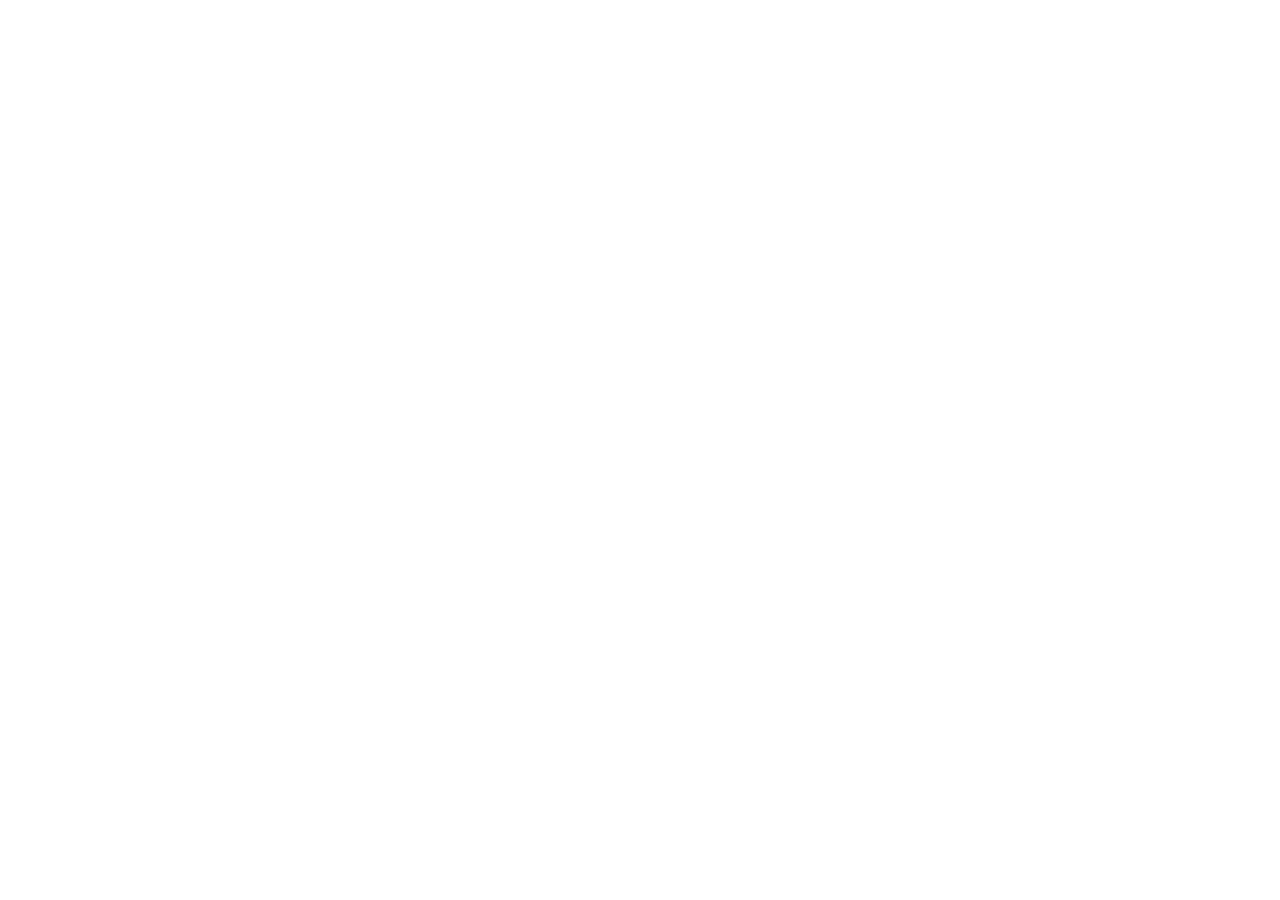
==== ar/index.html @ a5f24900 "ar index" ====
<!DOCTYPE html>
<meta name="viewport" content="width=device-width, user-scalable=no, minimum-scale=1.0, maximum-scale=1.0">
<!-- three.js library -->
<script src='three.min.js'></script>
<!-- ar.js -->
<script src="ar.js"></script>

<body style='margin : 0px; overflow: hidden; font-family: Monospace;'><div style='position: absolute; top: 10px; width:100%; text-align: center; z-index: 1;'>

</div><script>
	//////////////////////////////////////////////////////////////////////////////////
	//		Init
	//////////////////////////////////////////////////////////////////////////////////

	// init renderer
	var renderer	= new THREE.WebGLRenderer({
		antialias: true,
		alpha: true
	});
	renderer.setClearColor(new THREE.Color('lightgrey'), 0)
	renderer.setSize( 640, 480 );
	renderer.domElement.style.position = 'absolute'
	renderer.domElement.style.top = '0px'
	renderer.domElement.style.left = '0px'
	document.body.appendChild( renderer.domElement );

	// array of functions for the rendering loop
	var onRenderFcts= [];

	// init scene and camera
	var scene	= new THREE.Scene();
		
	//////////////////////////////////////////////////////////////////////////////////
	//		Initialize a basic camera
	//////////////////////////////////////////////////////////////////////////////////

	// Create a camera
	var camera = new THREE.Camera();
	scene.add(camera);

	////////////////////////////////////////////////////////////////////////////////
	//          handle arToolkitSource
	////////////////////////////////////////////////////////////////////////////////

	var arToolkitSource = new THREEx.ArToolkitSource({
		// to read from the webcam 
		sourceType : 'webcam',
		
		// // to read from an image
		// sourceType : 'image',
		// sourceUrl : THREEx.ArToolkitContext.baseURL + '../data/images/img.jpg',		

		// to read from a video
		// sourceType : 'video',
		// sourceUrl : THREEx.ArToolkitContext.baseURL + '../data/videos/headtracking.mp4',		
	})

	arToolkitSource.init(function onReady(){
		onResize()
	})
	
	// handle resize
	window.addEventListener('resize', function(){
		onResize()
	})
	function onResize(){
		arToolkitSource.onResize()	
		arToolkitSource.copySizeTo(renderer.domElement)	
		if( arToolkitContext.arController !== null ){
			arToolkitSource.copySizeTo(arToolkitContext.arController.canvas)	
		}	
	}
	////////////////////////////////////////////////////////////////////////////////
	//          initialize arToolkitContext
	////////////////////////////////////////////////////////////////////////////////
	

	// create atToolkitContext
	var arToolkitContext = new THREEx.ArToolkitContext({
		cameraParametersUrl:  'camera_para.dat',
		detectionMode: 'mono',
	})
	// initialize it
	arToolkitContext.init(function onCompleted(){
		// copy projection matrix to camera
		camera.projectionMatrix.copy( arToolkitContext.getProjectionMatrix() );
	})

	// update artoolkit on every frame
	onRenderFcts.push(function(){
		if( arToolkitSource.ready === false )	return

		arToolkitContext.update( arToolkitSource.domElement )
		
		// update scene.visible if the marker is seen
		scene.visible = camera.visible
	})
		
	////////////////////////////////////////////////////////////////////////////////
	//          Create a ArMarkerControls
	////////////////////////////////////////////////////////////////////////////////
	
	// init controls for camera
	var markerControls = new THREEx.ArMarkerControls(arToolkitContext, camera, {
		type : 'pattern',
		patternUrl :  'patt.vz7772',
		// patternUrl : THREEx.ArToolkitContext.baseURL + '../data/data/patt.kanji',
		// as we controls the camera, set changeMatrixMode: 'cameraTransformMatrix'
		changeMatrixMode: 'cameraTransformMatrix'
	})
	// as we do changeMatrixMode: 'cameraTransformMatrix', start with invisible scene
	scene.visible = false

	//////////////////////////////////////////////////////////////////////////////////
	//		add an object in the scene
	//////////////////////////////////////////////////////////////////////////////////

	// add a torus knot	
	var geometry	= new THREE.CubeGeometry(1,1,1);
	var material	= new THREE.MeshNormalMaterial({
		transparent : true,
		opacity: 0.5,
		side: THREE.DoubleSide
	}); 
	var mesh	= new THREE.Mesh( geometry, material );
	mesh.position.y	= geometry.parameters.height/2
	scene.add( mesh );
	
	var geometry	= new THREE.TorusKnotGeometry(0.3,0.1,64,16);
	var material	= new THREE.MeshNormalMaterial(); 
	var mesh	= new THREE.Mesh( geometry, material );
	mesh.position.y	= 0.5
	scene.add( mesh );
	
	onRenderFcts.push(function(delta){
		mesh.rotation.x += Math.PI*delta
	})

	//////////////////////////////////////////////////////////////////////////////////
	//		render the whole thing on the page
	//////////////////////////////////////////////////////////////////////////////////

	// render the scene
	onRenderFcts.push(function(){
		renderer.render( scene, camera );
	})

	// run the rendering loop
	var lastTimeMsec= null
	requestAnimationFrame(function animate(nowMsec){
		// keep looping
		requestAnimationFrame( animate );
		// measure time
		lastTimeMsec	= lastTimeMsec || nowMsec-1000/60
		var deltaMsec	= Math.min(200, nowMsec - lastTimeMsec)
		lastTimeMsec	= nowMsec
		// call each update function
		onRenderFcts.forEach(function(onRenderFct){
			onRenderFct(deltaMsec/1000, nowMsec/1000)
		})
	})
</script></body>
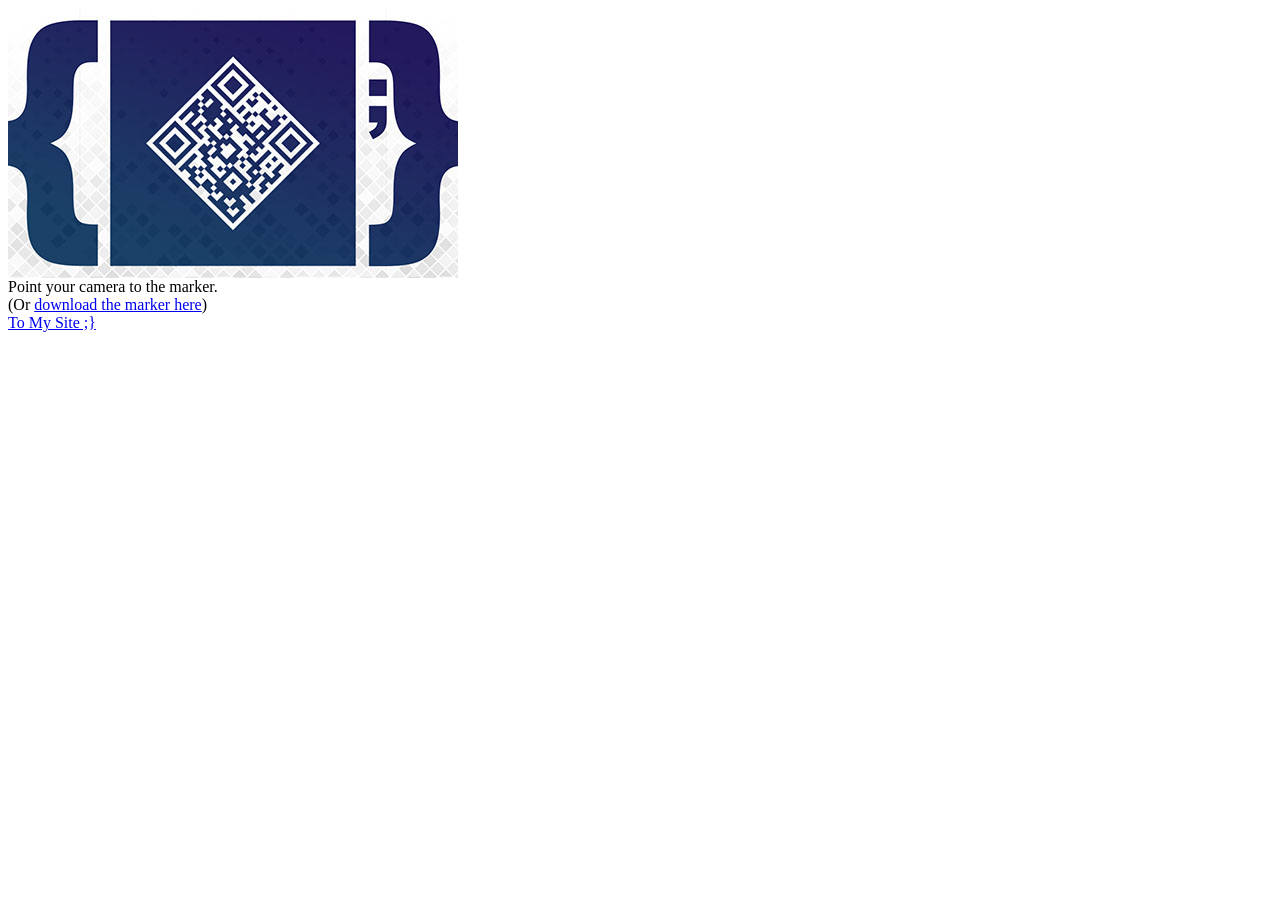
==== commit 065c33b1: "v1" ====
--- a/ar/index.html
+++ b/ar/index.html
@@ -1,162 +1,33 @@
-<!DOCTYPE html>
-<meta name="viewport" content="width=device-width, user-scalable=no, minimum-scale=1.0, maximum-scale=1.0">
+<html>
+<head>
+<meta name='viewport' content='width=device-width, initial-scale=1, maximum-scale=1, minimum-scale=1, user-scalable=no' />
+<meta name="viewport" content="width=device-width" />
+<link rel='icon' type='image/png' href='./img/favicon.png' />
 <!-- three.js library -->
-<script src='three.min.js'></script>
-<!-- ar.js -->
-<script src="ar.js"></script>
+<script src='js/three.min.js'></script>
+<script src="js/libs/inflate.min.js"></script>
+<script src="js/loaders/FBXLoader.js"></script>
+<script src="js/ar.js"></script>
+<script src="jquery.min.js"></script>
+<link rel="stylesheet" href="style.css">
+<title>Sunny Chow's AR TRASH</title>
 
-<body style='margin : 0px; overflow: hidden; font-family: Monospace;'><div style='position: absolute; top: 10px; width:100%; text-align: center; z-index: 1;'>
 
-</div><script>
-	//////////////////////////////////////////////////////////////////////////////////
-	//		Init
-	//////////////////////////////////////////////////////////////////////////////////
+</head>
+<body  ondragstart="return false;" ondrop="return false;">
+    <div id="marker_hint" >
+        <img src="./img/namecard.jpg" ><br/>
+       Point your camera to the marker.<br/>
+       (Or <a href="./AR_namecard.pdf">download the marker here</a>)
+    </div>
+    <div  id="tap_hint" style="display:none">
+        <img  src="./img/tap_icon.png" >
+    </div>
+    <a id="site_button" href="http://sunnychowthedude.com/">
+        To My Site ;}
+    </a>
+	<script src="js/core.js"></script>
 
-	// init renderer
-	var renderer	= new THREE.WebGLRenderer({
-		antialias: true,
-		alpha: true
-	});
-	renderer.setClearColor(new THREE.Color('lightgrey'), 0)
-	renderer.setSize( 640, 480 );
-	renderer.domElement.style.position = 'absolute'
-	renderer.domElement.style.top = '0px'
-	renderer.domElement.style.left = '0px'
-	document.body.appendChild( renderer.domElement );
+</body>
 
-	// array of functions for the rendering loop
-	var onRenderFcts= [];
-
-	// init scene and camera
-	var scene	= new THREE.Scene();
-		
-	//////////////////////////////////////////////////////////////////////////////////
-	//		Initialize a basic camera
-	//////////////////////////////////////////////////////////////////////////////////
-
-	// Create a camera
-	var camera = new THREE.Camera();
-	scene.add(camera);
-
-	////////////////////////////////////////////////////////////////////////////////
-	//          handle arToolkitSource
-	////////////////////////////////////////////////////////////////////////////////
-
-	var arToolkitSource = new THREEx.ArToolkitSource({
-		// to read from the webcam 
-		sourceType : 'webcam',
-		
-		// // to read from an image
-		// sourceType : 'image',
-		// sourceUrl : THREEx.ArToolkitContext.baseURL + '../data/images/img.jpg',		
-
-		// to read from a video
-		// sourceType : 'video',
-		// sourceUrl : THREEx.ArToolkitContext.baseURL + '../data/videos/headtracking.mp4',		
-	})
-
-	arToolkitSource.init(function onReady(){
-		onResize()
-	})
-	
-	// handle resize
-	window.addEventListener('resize', function(){
-		onResize()
-	})
-	function onResize(){
-		arToolkitSource.onResize()	
-		arToolkitSource.copySizeTo(renderer.domElement)	
-		if( arToolkitContext.arController !== null ){
-			arToolkitSource.copySizeTo(arToolkitContext.arController.canvas)	
-		}	
-	}
-	////////////////////////////////////////////////////////////////////////////////
-	//          initialize arToolkitContext
-	////////////////////////////////////////////////////////////////////////////////
-	
-
-	// create atToolkitContext
-	var arToolkitContext = new THREEx.ArToolkitContext({
-		cameraParametersUrl:  'camera_para.dat',
-		detectionMode: 'mono',
-	})
-	// initialize it
-	arToolkitContext.init(function onCompleted(){
-		// copy projection matrix to camera
-		camera.projectionMatrix.copy( arToolkitContext.getProjectionMatrix() );
-	})
-
-	// update artoolkit on every frame
-	onRenderFcts.push(function(){
-		if( arToolkitSource.ready === false )	return
-
-		arToolkitContext.update( arToolkitSource.domElement )
-		
-		// update scene.visible if the marker is seen
-		scene.visible = camera.visible
-	})
-		
-	////////////////////////////////////////////////////////////////////////////////
-	//          Create a ArMarkerControls
-	////////////////////////////////////////////////////////////////////////////////
-	
-	// init controls for camera
-	var markerControls = new THREEx.ArMarkerControls(arToolkitContext, camera, {
-		type : 'pattern',
-		patternUrl :  'patt.vz7772',
-		// patternUrl : THREEx.ArToolkitContext.baseURL + '../data/data/patt.kanji',
-		// as we controls the camera, set changeMatrixMode: 'cameraTransformMatrix'
-		changeMatrixMode: 'cameraTransformMatrix'
-	})
-	// as we do changeMatrixMode: 'cameraTransformMatrix', start with invisible scene
-	scene.visible = false
-
-	//////////////////////////////////////////////////////////////////////////////////
-	//		add an object in the scene
-	//////////////////////////////////////////////////////////////////////////////////
-
-	// add a torus knot	
-	var geometry	= new THREE.CubeGeometry(1,1,1);
-	var material	= new THREE.MeshNormalMaterial({
-		transparent : true,
-		opacity: 0.5,
-		side: THREE.DoubleSide
-	}); 
-	var mesh	= new THREE.Mesh( geometry, material );
-	mesh.position.y	= geometry.parameters.height/2
-	scene.add( mesh );
-	
-	var geometry	= new THREE.TorusKnotGeometry(0.3,0.1,64,16);
-	var material	= new THREE.MeshNormalMaterial(); 
-	var mesh	= new THREE.Mesh( geometry, material );
-	mesh.position.y	= 0.5
-	scene.add( mesh );
-	
-	onRenderFcts.push(function(delta){
-		mesh.rotation.x += Math.PI*delta
-	})
-
-	//////////////////////////////////////////////////////////////////////////////////
-	//		render the whole thing on the page
-	//////////////////////////////////////////////////////////////////////////////////
-
-	// render the scene
-	onRenderFcts.push(function(){
-		renderer.render( scene, camera );
-	})
-
-	// run the rendering loop
-	var lastTimeMsec= null
-	requestAnimationFrame(function animate(nowMsec){
-		// keep looping
-		requestAnimationFrame( animate );
-		// measure time
-		lastTimeMsec	= lastTimeMsec || nowMsec-1000/60
-		var deltaMsec	= Math.min(200, nowMsec - lastTimeMsec)
-		lastTimeMsec	= nowMsec
-		// call each update function
-		onRenderFcts.forEach(function(onRenderFct){
-			onRenderFct(deltaMsec/1000, nowMsec/1000)
-		})
-	})
-</script></body>
+</html>
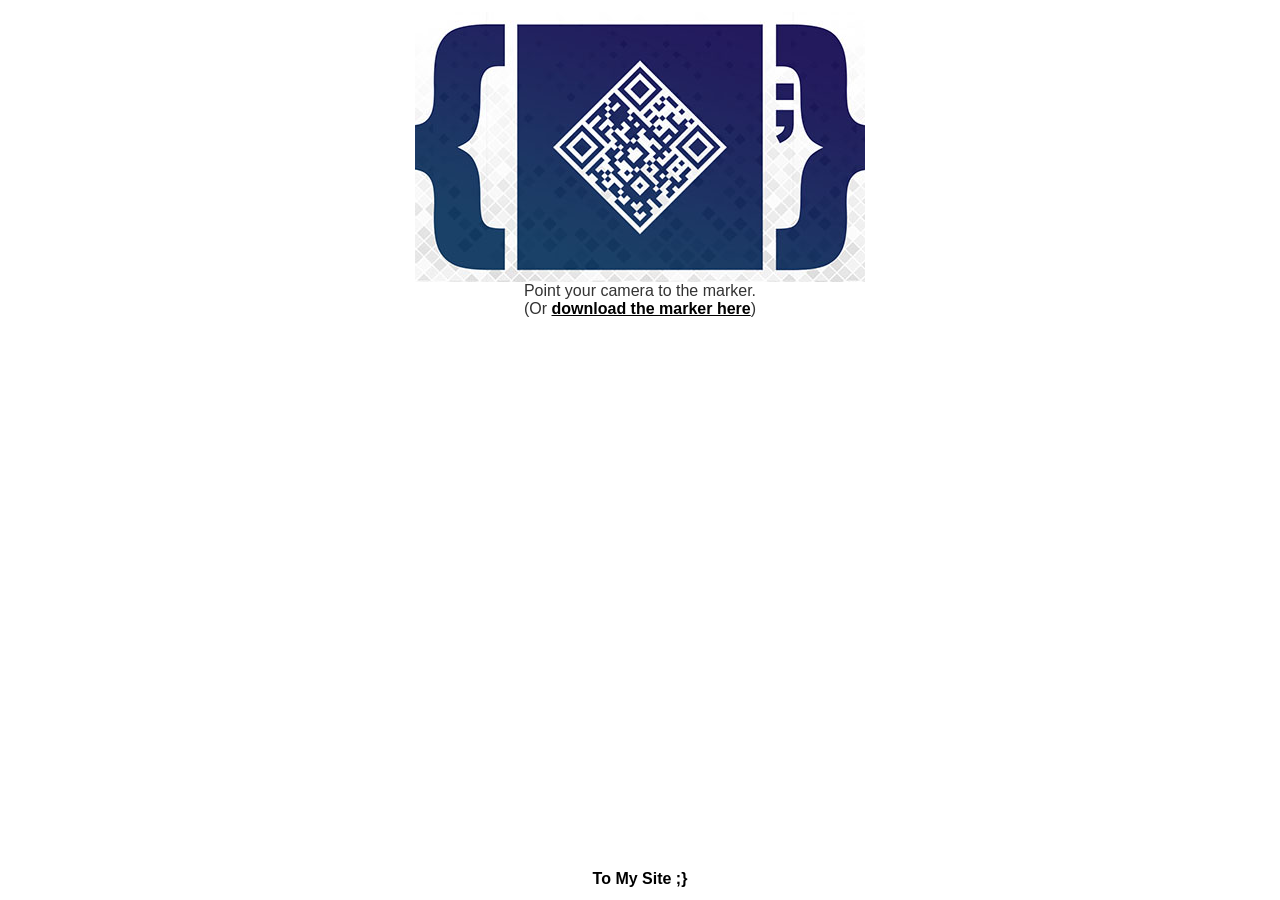
==== commit efcfe637: "forgot css, link fix" ====
--- a/ar/index.html
+++ b/ar/index.html
@@ -8,7 +8,7 @@
 <script src="js/libs/inflate.min.js"></script>
 <script src="js/loaders/FBXLoader.js"></script>
 <script src="js/ar.js"></script>
-<script src="jquery.min.js"></script>
+<script src="js/jquery.min.js"></script>
 <link rel="stylesheet" href="style.css">
 <title>Sunny Chow's AR TRASH</title>
 
--- a/ar/style.css
+++ b/ar/style.css
@@ -0,0 +1,95 @@
+body {
+    -webkit-user-select: none;
+    -khtml-user-select: none;
+    -moz-user-select: none;
+    -o-user-select: none;
+    user-select: none;
+    overflow:hidden;
+    margin : 0px;
+    position:fixed;
+    font-family: Sans-serif;
+    width:100%;
+    height:100%;
+ }
+    
+#marker_hint{
+    background-color: rgba(255, 255, 255, 0.7);;
+    width:100vw;
+    padding-top:12px;padding-bottom:12px;
+    position: absolute;
+     text-align: center;
+      z-index: 2;
+      color:#333
+}    
+    
+#marker_hint a{
+  
+    color:#000; font-weight: bold;
+}
+#marker_hint img{
+    max-width:50%;
+    max-height:30%;
+ }
+ #site_button{
+     background-color: rgba(255, 255, 255, 0.7);
+     width:100vw;
+     padding-top:12px;padding-bottom:12px;
+     position: absolute;
+     bottom:0px;
+    text-align: center;
+    z-index: 2;
+    text-decoration: none;
+    color:#000; font-weight: bold;
+ }    
+     
+#site_button:active {
+    background-color: rgba(255, 255, 255,1);
+    box-shadow: 0 12px 16px 0 rgba(0,0,0,0.24), 0 17px 50px 0 rgba(0,0,0,0.19);
+}
+
+#tap_hint{
+    position: absolute;
+    z-index: 1;
+    pointer-events: none;
+    width:100vw;
+    text-align: center;
+
+    bottom:60px;
+    
+    -moz-animation:blink normal 1s infinite ease-in-out;
+    /* Firefox */
+    -webkit-animation:blink normal 1s infinite ease-in-out;
+    /* Webkit */
+    -ms-animation:blink normal 1s infinite ease-in-out;
+    /* IE */
+    animation:blink normal 1s infinite ease-in-out;
+    /* Opera */
+}
+@keyframes blink {
+    0% {
+        opacity: 1;
+        filter: alpha(opacity=100);
+    }
+    50% {
+        opacity: 0.5;
+        filter: alpha(opacity=50); 
+    }
+    100% {
+        opacity: 1;
+        filter: alpha(opacity=100);
+    }
+}
+@-webkit-keyframes blink {
+    0% {
+        opacity: 1;
+        filter: alpha(opacity=100);
+    }
+    50% {
+        opacity: 0.5;
+        filter: alpha(opacity=50); 
+    }
+    100% {
+        opacity: 1;
+        filter: alpha(opacity=100);
+    }
+}
